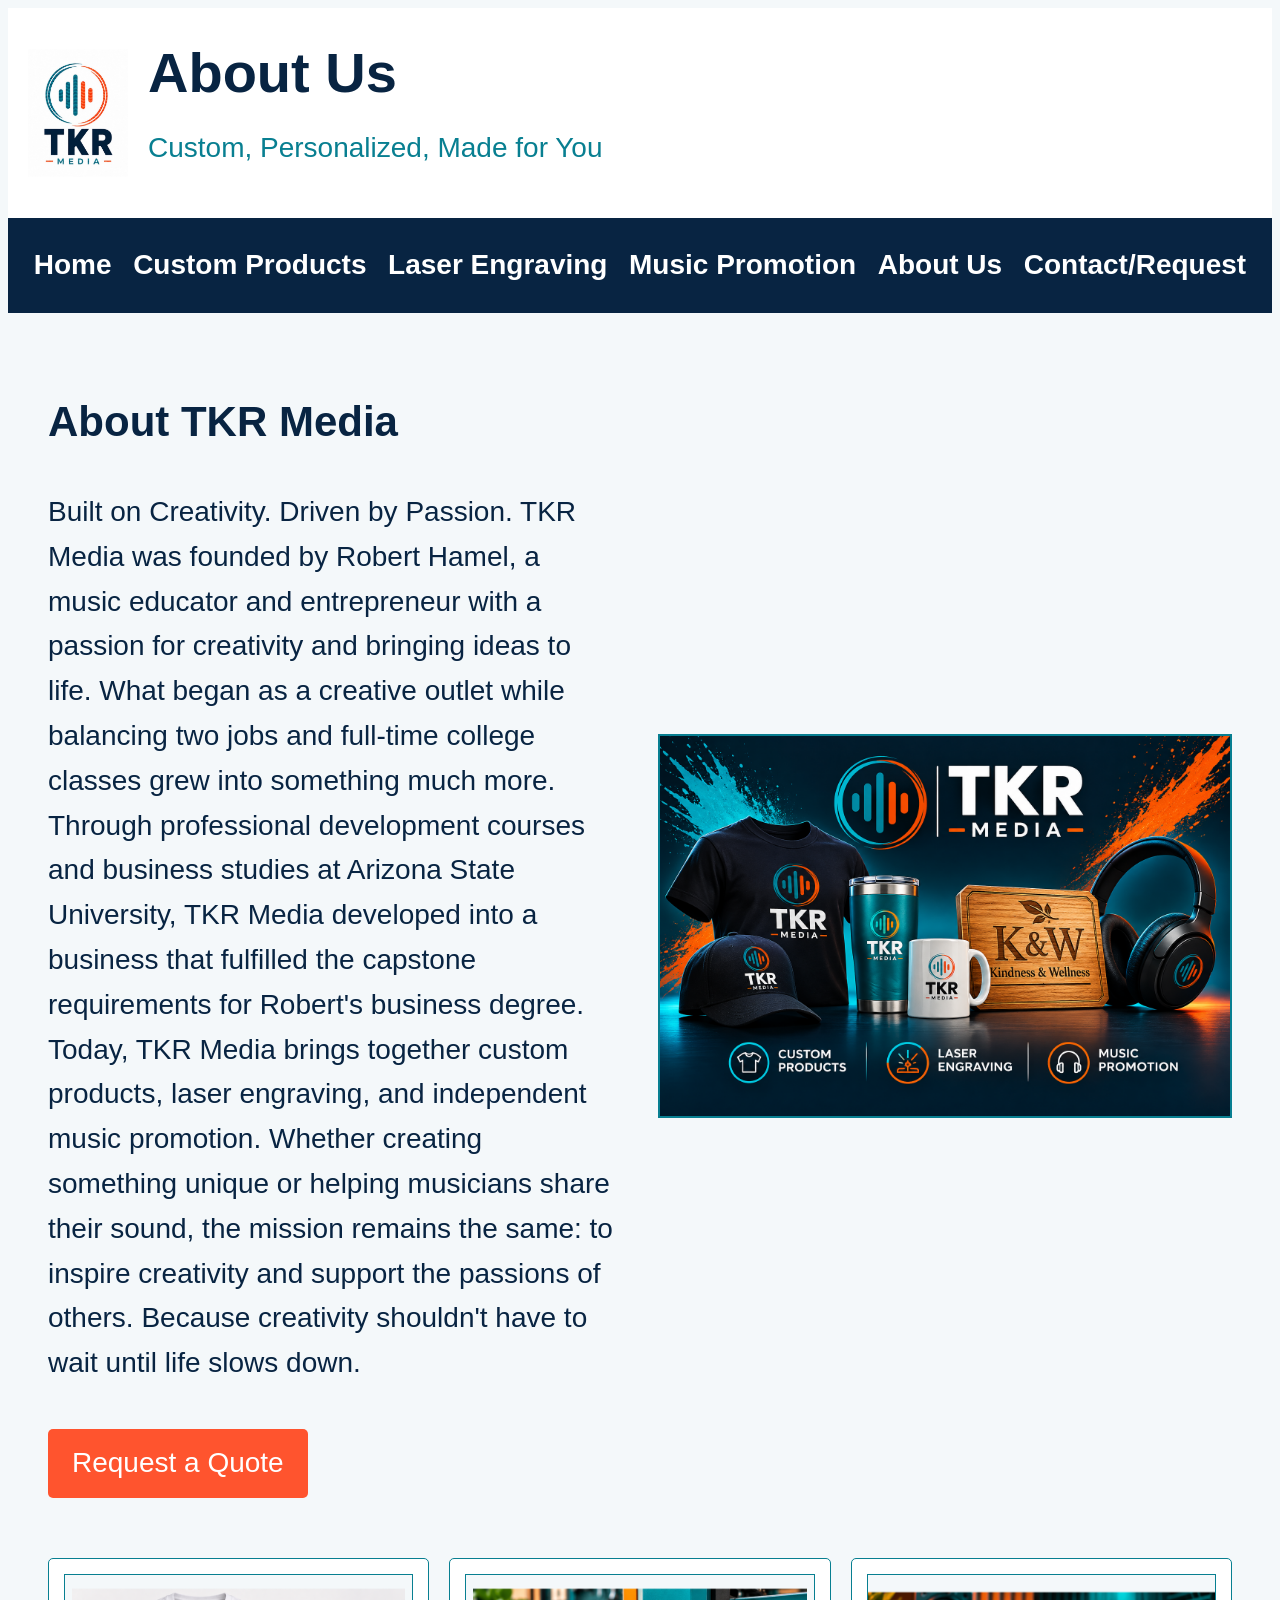
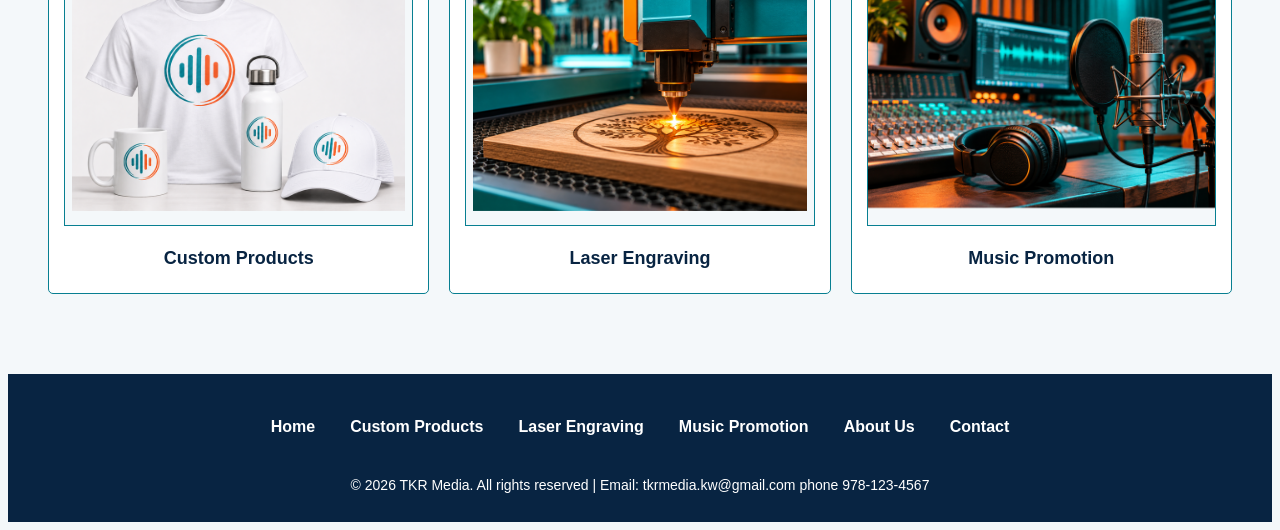
==== aboutus.html @ 3d8f9819 "Add files via upload" ====
<!DOCTYPE html>
<html lang="en">
<head>   
    <meta charset="utf-8">
    <meta name="viewport" content="width=device-width, initial-scale=1.0">
    <title>About Us | TKR Media</title>
    <link rel="stylesheet" href="style.css">
</head> 
<body>
    <header>
        <img src="images/TKRmedialogo.jpg" alt="TKR Media Logo">

        <div class="header-text">
            <h1>About Us</h1>
            <p>Custom, Personalized, Made for You</p>
    </div>
    </header>

    <nav>
        <a href="index.html">Home</a>
        <a href="products.html">Custom Products</a>
        <a href="laserengraving.html">Laser Engraving</a>
        <a href="musicpromo.html">Music Promotion</a>
        <a href="aboutus.html">About Us</a>
        <a href="contact.html">Contact/Request</a>
    </nav>

    <main>
        <section class="welcome">
            <div class="welcome-text">
                <h2>About TKR Media</h2>

                <p>
                    Built on Creativity. Driven by Passion.

                    TKR Media was founded by Robert Hamel, a music educator and entrepreneur with a passion for creativity and bringing ideas to life.

                    What began as a creative outlet while balancing two jobs and full-time college classes grew into something much more. Through 
                    professional development courses and business studies at Arizona State University, TKR Media developed into a business that 
                    fulfilled the capstone requirements for Robert's business degree. Today, TKR Media brings together custom products, laser engraving,
                    and independent music promotion. Whether creating something unique or helping musicians share their sound, the mission remains the
                    same: to inspire creativity and support the passions of others.

                    Because creativity shouldn't have to wait until life slows down.


                </p>

                <a href="contact.html" class="quote-button">Request a Quote</a>
            </div>

            <div class="featured-image">
                <img src="images/TKR-homeimage.png" alt="TKR Media custom products, laser engraving, and music promotion">

            </div>
        </section>

        <section class="services home-services">

            <div class="service-card">
                <div class="card-image">
                    <a href="products.html">
                    <img src="images/custom-products.png" alt="TKR Media custum T-shirt, mug, water bottle, and hat">
                    </a>
            </div>
            <h3>Custom Products</h3>
            </div>

            <div class="service-card">
                <div class="card-image">
                    <a href="laserengraving.html">
                    <img src="images/laser-engraving.png" alt="Laser Engraving a wooden plague">
                    </a>
                    </div>
                <h3>Laser Engraving</h3>
            </div>

            <div class="service-card">
                <div class="card-image">
                    <a href="musicpromo.html">
                    <img src="images/music-promotion.png" alt="Professional recording studio"
                    class="music-home-image">
                    </a>
                </div>
                <h3>Music Promotion</h3>
            </div>

        </section>
    </main>
    <footer>
        
    <nav class="footer-nav">
        <a href="index.html">Home</a>
        <a href="products.html">Custom Products</a>
        <a href="laserengraving.html">Laser Engraving</a>
        <a href="musicpromo.html">Music Promotion</a>
        <a href="aboutus.html">About Us</a>
        <a href="contact.html">Contact</a>
    </nav>
        <p>&copy; 2026 TKR Media. All rights reserved  |
            Email: <a href="mailto:tkrmedia.kw@gmail.com">tkrmedia.kw@gmail.com</a>
            phone <a href="tel:YOUR_PHONE">978-123-4567</a> </p>
    </footer>
</body>
</html>
---- style.css ----
body {
    background-color: #f4f8fa;
    color: #082442;
    font-family: Arial, Helvetica, sans-serif;
    font-size: 28px;
    line-height: 1.6;
}

header {
    display: flex;
    align-items: center;
    background-color: #ffffff;
    padding: 20px;
    gap: 20px;
}

header img {
    width: 100px;
    height: auto;
}

.header-text h1 {
    color: #082442;
    margin: 0;
}

.header-text p {
    color: #087f91;
    margin-top: 8px;
}

nav {
    display: flex;
    flex-wrap: wrap;
    justify-content: space-around;
    background-color: #082442;
    padding: 15px;
}

nav a {
    color: #ffffff;
    text-decoration: none;
    font-weight: bold;
    padding: 10px;
}

nav a:hover {
    background-color: #087f91;
    color: #ffffff;
}

.welcome {
    display: flex;
    justify-content: space-between;
    align-items: center;
    padding: 40px;
    gap: 40px;
}

.welcome-text{
    width: 50%;
}

.quote-button{
    display: inline-block;
    background-color: #ff542e;
    color: #ffffff;
    padding: 12px 24px;
    text-decoration: none;
    border-radius: 5px;
    margin-top: 15px;
}

.featured-image{
    width: 50%;
    min-height: 220px;
    background-color: #ffffff;
    border: 2px solid #087f91;
    display: flex;
    align-items: center;
    justify-content: center;
    text-align: center;
}

.quote-button:hover {
    background-color: #087f91;

}
.featured-image img {
    width: 100%;
    height: auto;
    display: block;
}

.services {
    display: flex;
    justify-content: space-between;
    gap: 20px;
    padding: 20px 40px 40px;
}

.service-card {
    background-color: #ffffff;
    border: 1px solid #087f91;
    border-radius: 5px;
    padding: 15px;
    text-align: center;
    flex: 1;
}

.card-image {
    background-color: #f4f8fa;
    border: 1px solid #087f91;
    height: 200px;
    display: flex;
    align-items: center;
    justify-content: center;
}

.card-image img {
    width: 100%;
    height: 100%;
    object-fit: contain;
}

.card-image a {
    display: block;
    width: 100%;
    height: 100%; ;
}

.home-services .card-image {
    height: 250px;
    overflow: hidden;
}

.home-services .card-image img {
    width: 100%;
    height: 100%;
    object-fit: contain;
}

.home-services .card-image img.music-home-image {
    width: 100%;
    height: 100%;
    object-fit: contain;
    transform: scale(1.15);
}

.home-services {
    justify-content: center;
}

.home-services .service-card {
    flex: 0 1 420px;
}

.service-card h3 {
    color: #082442;
    font-size: 18px;
    margin-bottom: 5px;
}

.service-card:hover {
    border-color: #ff542e;
}

footer{
    background-color: #082442;
    color: white;
    text-align: center;
    padding: 20px;
    margin-top: 40px;
}

.footer-nav {
    display: flex;
    justify-content: center;
    flex-wrap: wrap;
    gap: 15px;
    background-color: #082442;
    padding: 10px;
}

.footer-nav a {
    color: #ffffff;
    text-decoration: none;
    font-size: 16px;
    font-weight: bold;
}

.footer-nav a:hover {
    color: #ff542e;
    background-color: transparent;
}

footer p {
    color: #ffffff;
    font-size: 14px;
    text-align: center;
    margin-top: 15px;
    margin-bottom: 5px;
}

footer p a {
    color: #ffffff;
    text-decoration: none;
}

.contact-section {
    background-color: #ffffff;
    border: 2px solid #087f91;
    border-radius: 8px;
    padding: 30px;
    margin: 40px auto;
    width: 90%;
    max-width: 1400px;
    box-sizing: border-box;

}

.contact-section h2 {
    color: #087f91;
    text-align: center;
    margin-top: 0;
}

.contact-section p {
    color: #087f91;
    text-align: center;
    margin-bottom: 30px;
}

.form-grid {
    display: grid;
    grid-template-columns: 1fr 1fr;
    gap: 25px;
}

.form-field {
    display: flex;
    flex-direction: column;
    gap: 8px;
}

.form-field input,
.form-field textarea {
    width: 100%;
    padding: 12px;
    font-size: 18px;
    font-family: Arial, Helvetica, sans-serif;
    border: 1px solid #087f91;
    border-radius: 5px;
    box-sizing: border-box;
}

.form-field textarea {
    resize: vertical;
}

@media screen and (max-width: 768px) {
    .welcome {
        flex-direction: column;
        padding: 20px;
    }

    .form-grid {
        grid-template-columns: minmax(0, 1fr);
    }

    .contact-section h2 {
        font-size: 28px;
    }
    
    .welcome-text,
    .featured-image {
        width: 100%;
        box-sizing: border-box;
    }

    .home-services {
        flex-direction: column;
        padding: 20px;
    }

    .home-services .service-card {
        flex: none;
    }

    .services:not(.home-services) {
        flex-direction: column;
    }
    
    header {
        flex-direction: column;
        text-align: center;
    }

    .header-text h1 {
        font-size: 32px;
    }

    .header-text p {
        font-size: 18px;
    }

    nav a {
        font-size: 16px;
    }

    .welcome-text h2 {
        font-size: 28px;
    }

    .welcome-text p {
        font-size: 18px; 
    }
}

.pricing-table thead {
    background-color: #082442;
    color: #ffffff;
}

.pricing-table th,
.pricing-table td {
    padding: 8px 12px;
    border-bottom: 1px solid #d2e3ea;
}

.pricing-table tr >:nth-child(-n+2) {
    text-align: left;
}

.pricing-table tr> :nth-child(n+3) {
    text-align: right;
}

.pricing-table tbody tr:nth-child(even) {
    background-color: #eaf2f6;
}

.pricing-table-scroll {
    overflow-x: auto;
}

.pricing {
    min-width: 0;
    max-width: 100%;
}

.pricing-table {
    border-collapse: collapse;
    width: 100%;
    min-width: 32rem;
    font-size: 18px;
}

@media screen and (min-width: 769px) {
    .welcome:has(> .pricing) {
        align-items: flex-start;
    
    }
}

@media screen and (max-width:768px) {
.pricing {
    width: 100%;
    box-sizing: border-box;
    }
}

.pricing-table-scroll {
    outline: 2px solid #087f91;
    outline-offset: 2px;
}

@media screen and (max-width: 768px) {
    .pricing-table tr >:first-child {
        display: none;
}

.pricing-table {
    min-width: 0;
    font-size: 16px;
}

.pricing-table th,
.pricing-table td {
    padding: 6px 4px;
    }
}

@media screen and (min-width: 769px) and (max-width:1050px) {
    .welcome:has(> .pricing) {
        flex-direction: column;
        align-items: stretch;
    }

    .welcome:has(> .pricing) > .welcome {
        width: 100%;
    }
}

@media screen and (min-width: 1051px) {
    .welcome:has(> .pricing) {
        display: grid;
        grid-template-columns:minmax(0, 2fr) minmax(0, 3fr);
    }

    .welcome:has(> .pricing) > .welcome-text {
        width: 100%;
    }
    
}

.home-video {
    text-align: center;
    padding: 20px;
}

.home-video video {
    display: block;
    margin-inline: auto;
    box-sizing: border-box;
    padding: 5px;
    border-radius: 12px;
    background: linear-gradient(135deg, #087f91, #082442 50%, #ff542e );
    box-shadow: 0 8px 20px rgb(8 36 66 / 20%);
}

.welcome-text > p > a {
    display: inline-block;
    padding: 8px 16px;
    border: 2px solid #087f91;
    border-radius: 5px;
    color: #087f91;
    font-size: 18px;
    font-weight: bold;
    text-decoration: none;
}

.welcome-text > p > a:hover,
.welcome-text > p > a:focus-visible {
    background-color: #087f91;
    color: #ffffff;
}
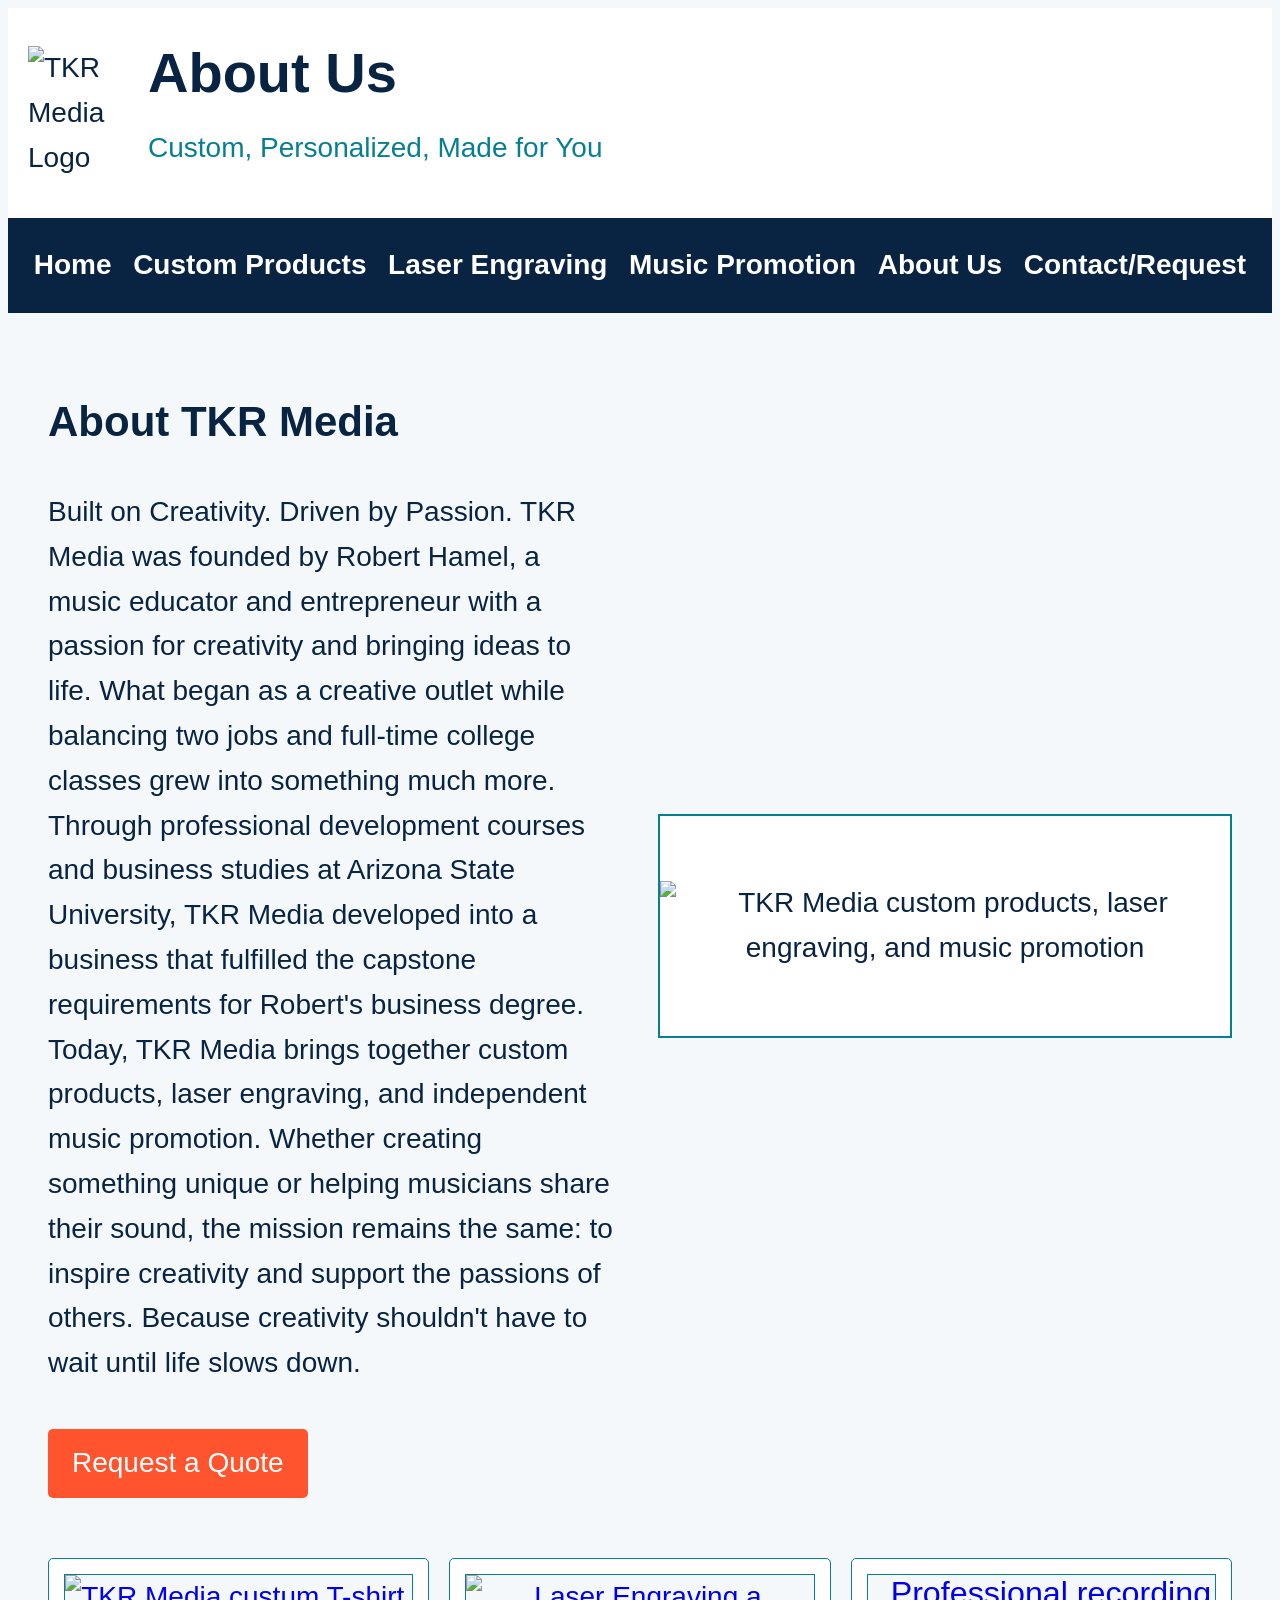
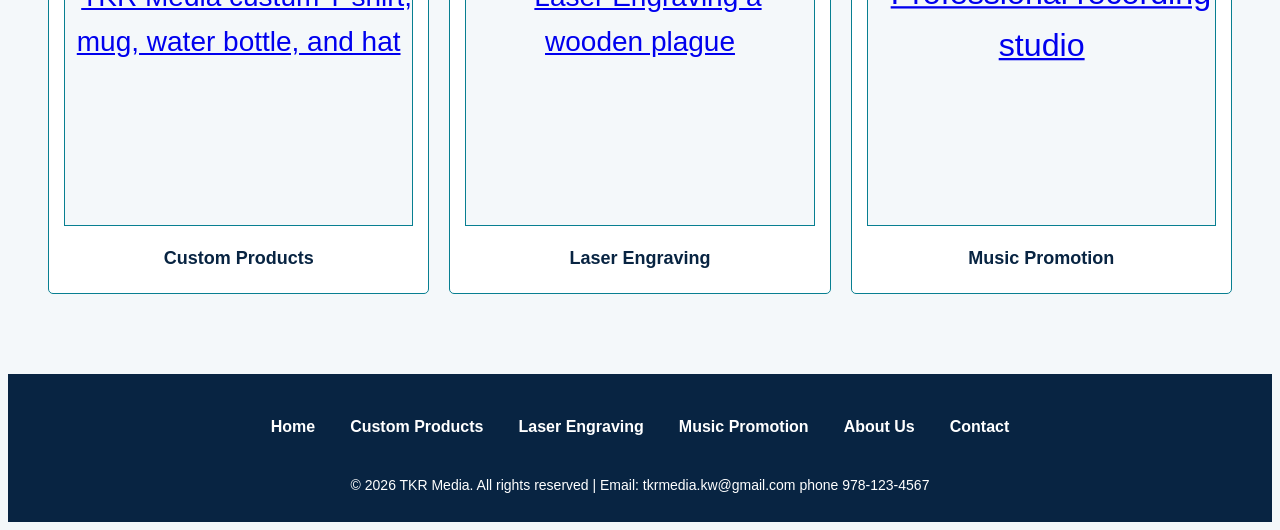
==== commit f7090290: "Add files via upload" ====
--- a/aboutus.html
+++ b/aboutus.html
@@ -8,7 +8,7 @@
 </head> 
 <body>
     <header>
-        <img src="images/TKRmedialogo.jpg" alt="TKR Media Logo">
+        <img src="images/TKRmedialogo - Copy.webp" alt="TKR Media Logo">
 
         <div class="header-text">
             <h1>About Us</h1>
@@ -50,7 +50,7 @@
             </div>
 
             <div class="featured-image">
-                <img src="images/TKR-homeimage.png" alt="TKR Media custom products, laser engraving, and music promotion">
+                <img src="images/TKR-homeimage - Copy.webp" alt="TKR Media custom products, laser engraving, and music promotion">
 
             </div>
         </section>
@@ -60,7 +60,7 @@
             <div class="service-card">
                 <div class="card-image">
                     <a href="products.html">
-                    <img src="images/custom-products.png" alt="TKR Media custum T-shirt, mug, water bottle, and hat">
+                    <img src="images/custom-products.webp" alt="TKR Media custum T-shirt, mug, water bottle, and hat">
                     </a>
             </div>
             <h3>Custom Products</h3>
@@ -69,7 +69,7 @@
             <div class="service-card">
                 <div class="card-image">
                     <a href="laserengraving.html">
-                    <img src="images/laser-engraving.png" alt="Laser Engraving a wooden plague">
+                    <img src="images/laser-engraving.webp" alt="Laser Engraving a wooden plague">
                     </a>
                     </div>
                 <h3>Laser Engraving</h3>
@@ -78,7 +78,7 @@
             <div class="service-card">
                 <div class="card-image">
                     <a href="musicpromo.html">
-                    <img src="images/music-promotion.png" alt="Professional recording studio"
+                    <img src="images/music-promotion.webp" alt="Professional recording studio"
                     class="music-home-image">
                     </a>
                 </div>
